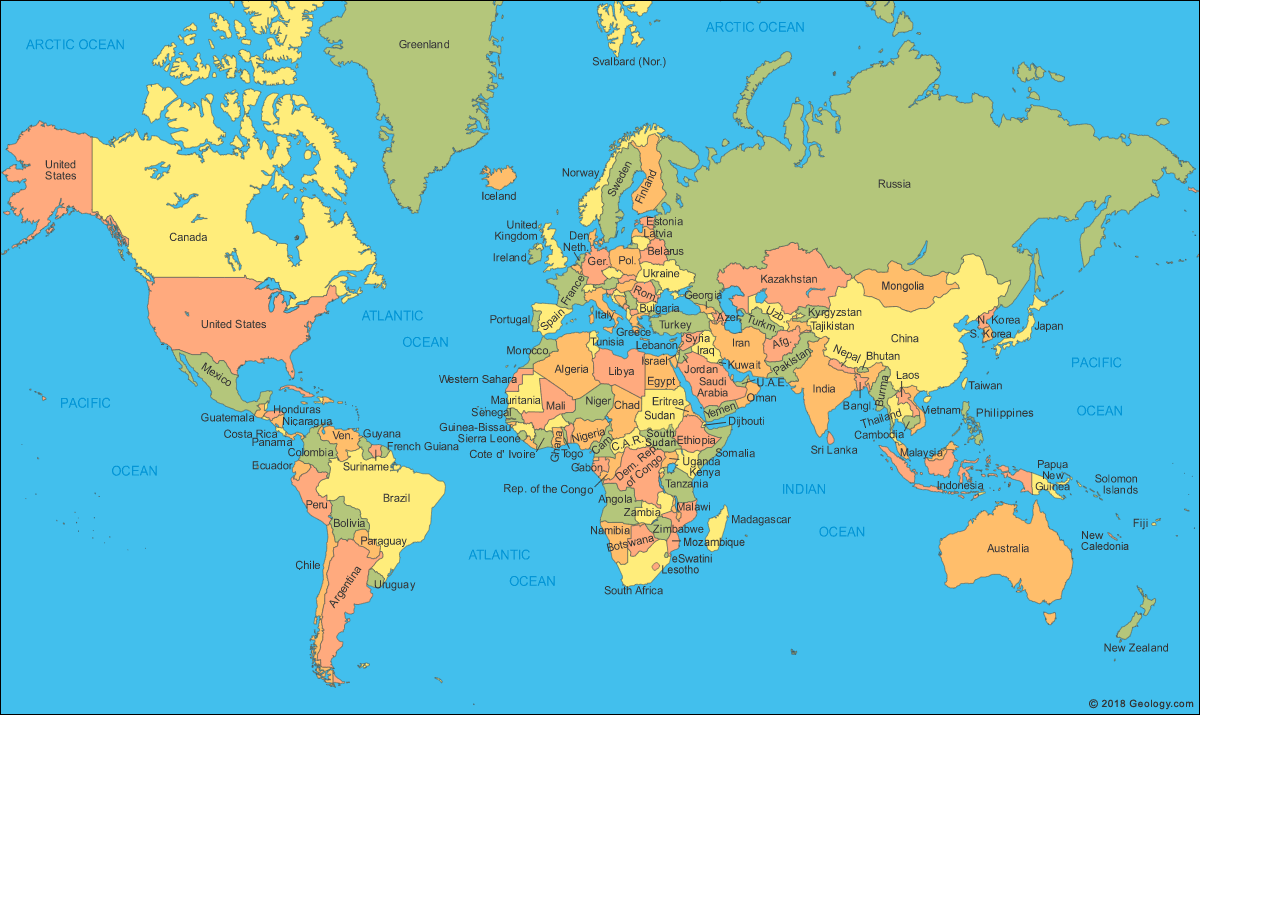
==== ISS_location/index.html @ 7409d5e7 "base" ====
<!DOCTYPE html>
<html>
<head>
	<meta charset="UTF-8">
	<meta http-equiv="X-UA-Compatible" content="IE=edge">
	<meta name="viewport" content="width=device-width, initial-scale=1">

	<title>ISS_location</title>

	<script src="libraries/p5.js"></script>
	<script src="libraries/p5.dom.js"></script>
	<script src="libraries/p5.sound.js"></script>
	<script src="sketch.js"></script>

	<style>
		body {
			margin:0;
			padding:0;
			overflow: hidden;
		}
		canvas {
			margin:auto;
		}
	</style>
</head>
<body>
</body>
</html>
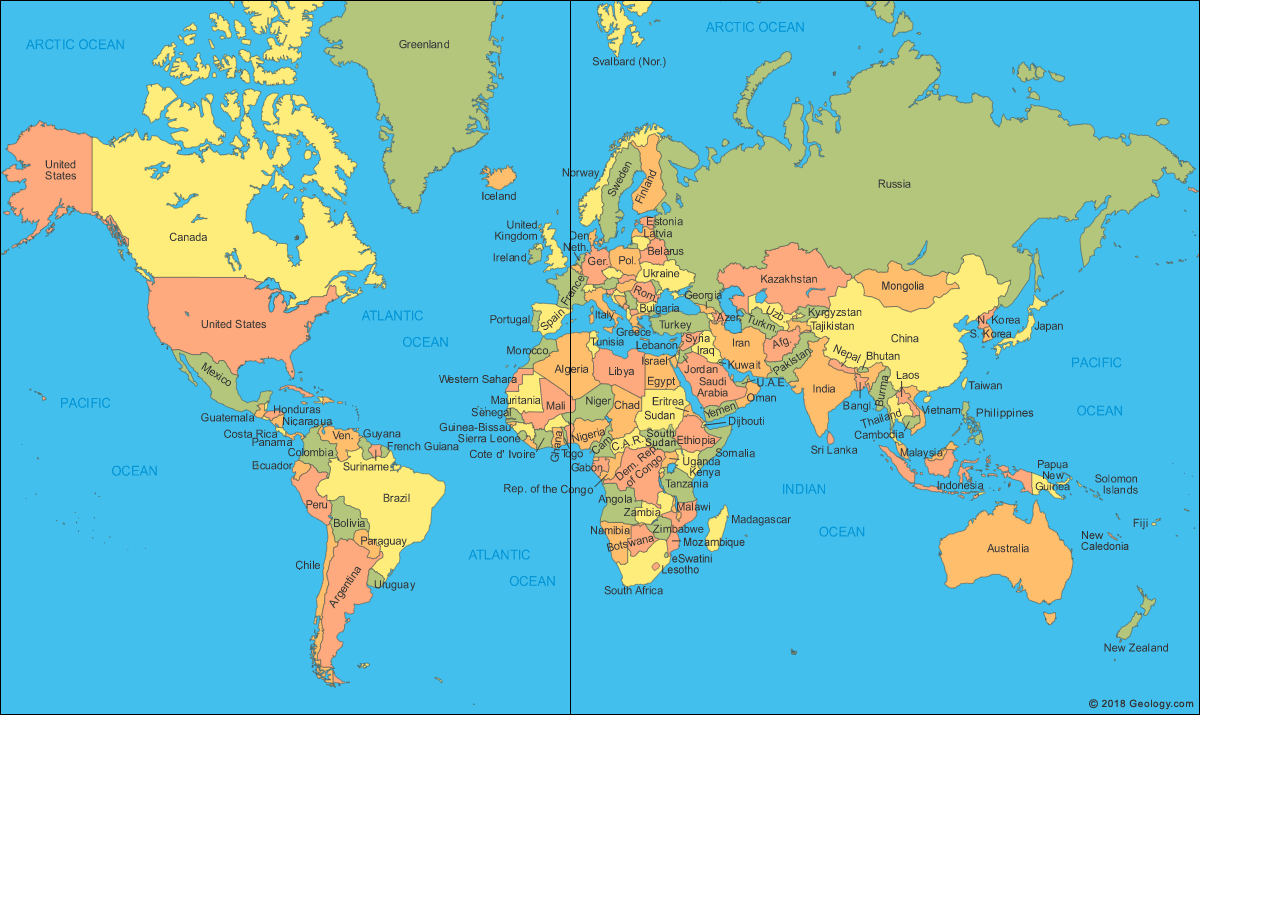
==== commit a0280ae5: "ISS location approx" ====
--- a/ISS_location/index.html
+++ b/ISS_location/index.html
@@ -6,7 +6,7 @@
 	<meta name="viewport" content="width=device-width, initial-scale=1">
 
 	<title>ISS_location</title>
-
+	<script scr="https://cdnjs.cloudflare.com/ajax/libs/proj4js/2.4.4/proj4.js"></script>
 	<script src="libraries/p5.js"></script>
 	<script src="libraries/p5.dom.js"></script>
 	<script src="libraries/p5.sound.js"></script>
@@ -16,7 +16,7 @@
 		body {
 			margin:0;
 			padding:0;
-			overflow: hidden;
+			overflow: auto;
 		}
 		canvas {
 			margin:auto;
